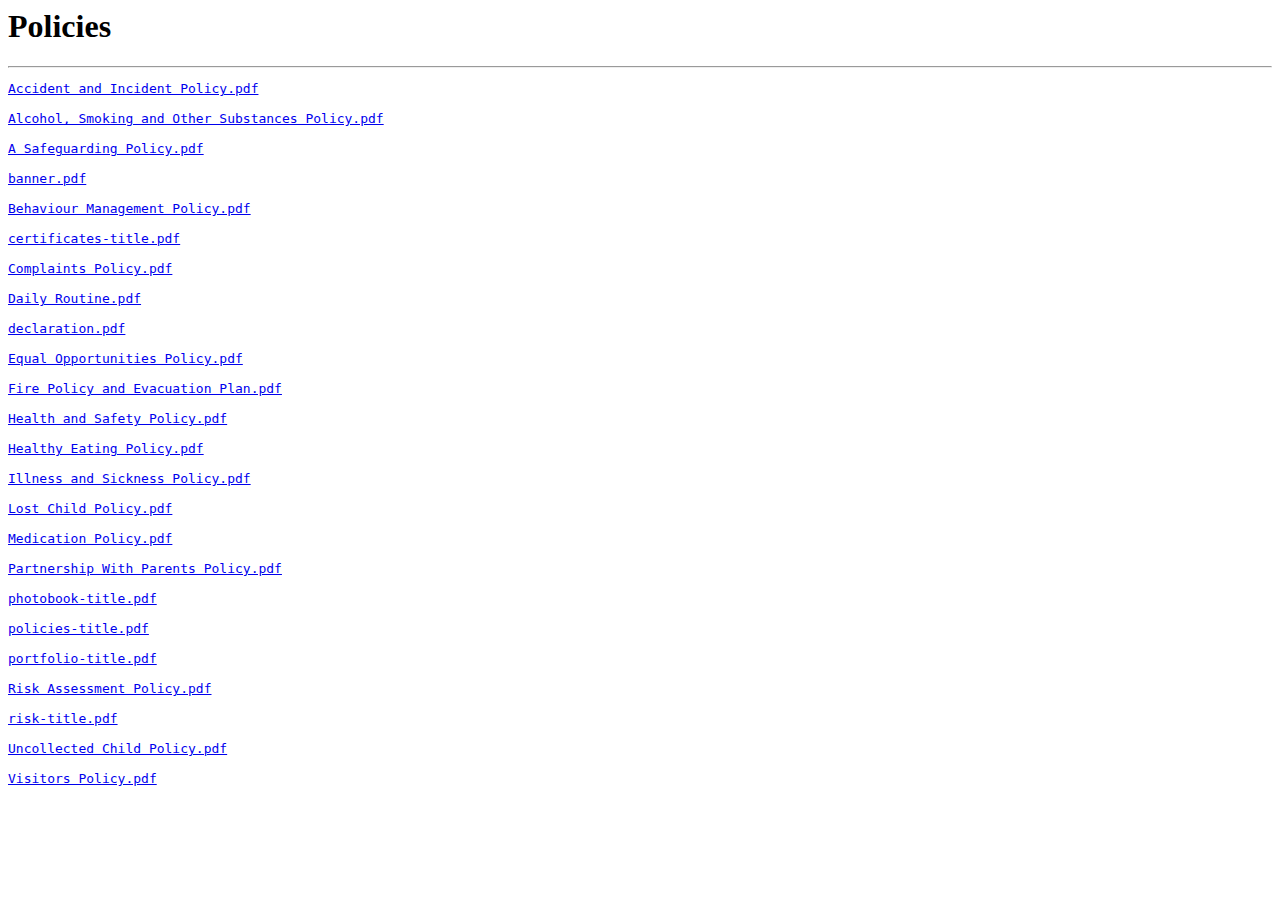
==== policies/index.html @ da4cf050 "Update documentation" ====
<html>
<body>
<h1>Policies</h1>
<hr/>
<pre>
<a href="Accident and Incident Policy.pdf">Accident and Incident Policy.pdf</a>

<a href="Alcohol, Smoking and Other Substances Policy.pdf">Alcohol, Smoking and Other Substances Policy.pdf</a>

<a href="A Safeguarding Policy.pdf">A Safeguarding Policy.pdf</a>

<a href="banner.pdf">banner.pdf</a>

<a href="Behaviour Management Policy.pdf">Behaviour Management Policy.pdf</a>

<a href="certificates-title.pdf">certificates-title.pdf</a>

<a href="Complaints Policy.pdf">Complaints Policy.pdf</a>

<a href="Daily Routine.pdf">Daily Routine.pdf</a>

<a href="declaration.pdf">declaration.pdf</a>

<a href="Equal Opportunities Policy.pdf">Equal Opportunities Policy.pdf</a>

<a href="Fire Policy and Evacuation Plan.pdf">Fire Policy and Evacuation Plan.pdf</a>

<a href="Health and Safety Policy.pdf">Health and Safety Policy.pdf</a>

<a href="Healthy Eating Policy.pdf">Healthy Eating Policy.pdf</a>

<a href="Illness and Sickness Policy.pdf">Illness and Sickness Policy.pdf</a>

<a href="Lost Child Policy.pdf">Lost Child Policy.pdf</a>

<a href="Medication Policy.pdf">Medication Policy.pdf</a>

<a href="Partnership With Parents Policy.pdf">Partnership With Parents Policy.pdf</a>

<a href="photobook-title.pdf">photobook-title.pdf</a>

<a href="policies-title.pdf">policies-title.pdf</a>

<a href="portfolio-title.pdf">portfolio-title.pdf</a>

<a href="Risk Assessment Policy.pdf">Risk Assessment Policy.pdf</a>

<a href="risk-title.pdf">risk-title.pdf</a>

<a href="Uncollected Child Policy.pdf">Uncollected Child Policy.pdf</a>

<a href="Visitors Policy.pdf">Visitors Policy.pdf</a>

</pre>
</body>
</html>
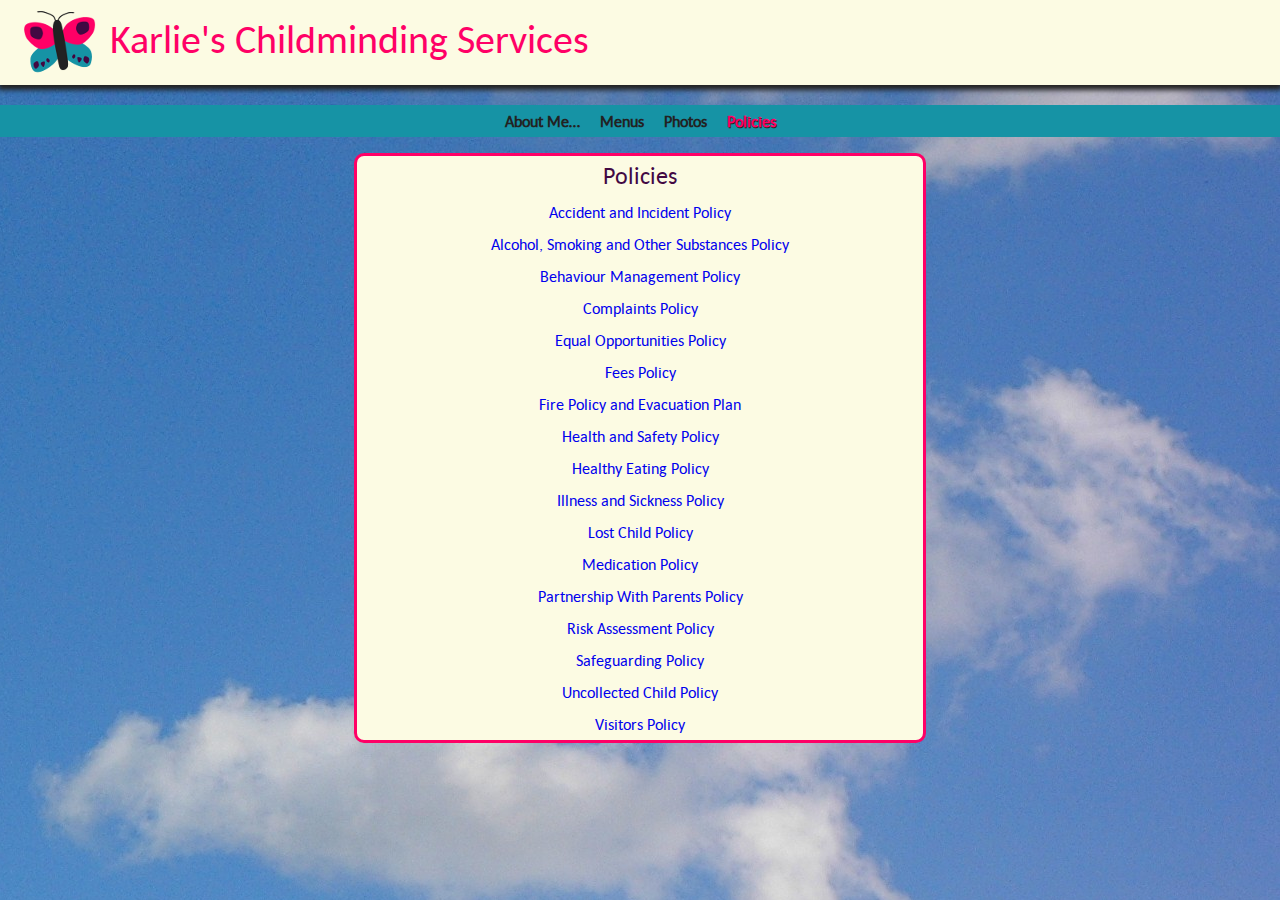
==== commit 6b11ded8: "Update documentation" ====
--- a/policies/index.html
+++ b/policies/index.html
@@ -1,56 +1,51 @@
-<html>
-<body>
-<h1>Policies</h1>
-<hr/>
-<pre>
-<a href="Accident and Incident Policy.pdf">Accident and Incident Policy.pdf</a>
+<!DOCTYPE html>
+<html lang="en">
+  <head>
+    <title>Policies :: Karlie's Childminding Services</title>
+    <meta charset="utf-8" />
+    <meta name="viewport" content="width=device-width, initial-scale=1.0, maximum-scale=1.0, user-scalable=0">
+    
+    <link rel="stylesheet" type="text/css" href="/theme/css/reset.css">
+    <link rel="stylesheet" type="text/css" href="/theme/css/style.css">
+  </head>
+  
+  <body id="index" class="home">
+    <header id="banner">
+      <h1><a href="/">Karlie's Childminding Services <strong></strong></a></h1>
+    </header><!-- /#banner -->
 
-<a href="Alcohol, Smoking and Other Substances Policy.pdf">Alcohol, Smoking and Other Substances Policy.pdf</a>
+  <nav id="menu">
+    <ul>
+        <li><a href="/">About Me…</a></li>
+        <li><a href="/files/sample-menus.pdf">Menus</a></li>
+        <li><a href="/photos">Photos</a></li>
+        <li><a class="active" href="/policies">Policies</a></li>
+  </nav>
 
-<a href="A Safeguarding Policy.pdf">A Safeguarding Policy.pdf</a>
-
-<a href="banner.pdf">banner.pdf</a>
-
-<a href="Behaviour Management Policy.pdf">Behaviour Management Policy.pdf</a>
-
-<a href="certificates-title.pdf">certificates-title.pdf</a>
-
-<a href="Complaints Policy.pdf">Complaints Policy.pdf</a>
-
-<a href="Daily Routine.pdf">Daily Routine.pdf</a>
-
-<a href="declaration.pdf">declaration.pdf</a>
-
-<a href="Equal Opportunities Policy.pdf">Equal Opportunities Policy.pdf</a>
-
-<a href="Fire Policy and Evacuation Plan.pdf">Fire Policy and Evacuation Plan.pdf</a>
-
-<a href="Health and Safety Policy.pdf">Health and Safety Policy.pdf</a>
-
-<a href="Healthy Eating Policy.pdf">Healthy Eating Policy.pdf</a>
-
-<a href="Illness and Sickness Policy.pdf">Illness and Sickness Policy.pdf</a>
-
-<a href="Lost Child Policy.pdf">Lost Child Policy.pdf</a>
-
-<a href="Medication Policy.pdf">Medication Policy.pdf</a>
-
-<a href="Partnership With Parents Policy.pdf">Partnership With Parents Policy.pdf</a>
-
-<a href="photobook-title.pdf">photobook-title.pdf</a>
-
-<a href="policies-title.pdf">policies-title.pdf</a>
-
-<a href="portfolio-title.pdf">portfolio-title.pdf</a>
-
-<a href="Risk Assessment Policy.pdf">Risk Assessment Policy.pdf</a>
-
-<a href="risk-title.pdf">risk-title.pdf</a>
-
-<a href="Uncollected Child Policy.pdf">Uncollected Child Policy.pdf</a>
-
-<a href="Visitors Policy.pdf">Visitors Policy.pdf</a>
-
-</pre>
-</body>
-</html>
+<article>
+  <h1>Policies</h1>
+    
+  
+  <ul class="policies">
+<li><a href="/files/Accident and Incident Policy.pdf">Accident and Incident Policy</a></li>
+<li><a href="/files/Alcohol, Smoking and Other Substances Policy.pdf">Alcohol, Smoking and Other Substances Policy</a></li>
+<li><a href="/files/Behaviour Management Policy.pdf">Behaviour Management Policy</a></li>
+<li><a href="/files/Complaints Policy.pdf">Complaints Policy</a></li>
+<li><a href="/files/Equal Opportunities Policy.pdf">Equal Opportunities Policy</a></li>
+<li><a href="/files/Fees Policy.pdf">Fees Policy</a></li>
+<li><a href="/files/Fire Policy and Evacuation Plan.pdf">Fire Policy and Evacuation Plan</a></li>
+<li><a href="/files/Health and Safety Policy.pdf">Health and Safety Policy</a></li>
+<li><a href="/files/Healthy Eating Policy.pdf">Healthy Eating Policy</a></li>
+<li><a href="/files/Illness and Sickness Policy.pdf">Illness and Sickness Policy</a></li>
+<li><a href="/files/Lost Child Policy.pdf">Lost Child Policy</a></li>
+<li><a href="/files/Medication Policy.pdf">Medication Policy</a></li>
+<li><a href="/files/Partnership With Parents Policy.pdf">Partnership With Parents Policy</a></li>
+<li><a href="/files/Risk Assessment Policy.pdf">Risk Assessment Policy</a></li>
+<li><a href="/files/Safeguarding Policy.pdf">Safeguarding Policy</a></li>
+<li><a href="/files/Uncollected Child Policy.pdf">Uncollected Child Policy</a></li>
+<li><a href="/files/Visitors Policy.pdf">Visitors Policy</a></li>
+</ul>
+  
+</article>
+  </body>
+</html>--- a/theme/css/style.css
+++ b/theme/css/style.css
@@ -0,0 +1,187 @@
+@font-face {
+  font-family: 'carlitoregular';
+  src: url('carlito-regular-webfont.eot');
+  src: url('carlito-regular-webfont.eot?#iefix') format('embedded-opentype'), url('carlito-regular-webfont.woff') format('woff'), url('carlito-regular-webfont.ttf') format('truetype'), url('carlito-regular-webfont.svg#carlitoregular') format('svg');
+  font-weight: normal;
+  font-style: normal;
+}
+body {
+  background-color: #fcfbe3;
+  font-family: carlitoregular, sans-serif;
+  margin: 0;
+  padding: 0;
+}
+@media only screen and (min-width:768px) {
+  body {
+    background: url('../img/clouds-1000.jpg') no-repeat top right;
+  }
+}
+@media only screen and (min-width:1000px) {
+  body {
+    background: url('../img/clouds-1500.jpg') no-repeat top right;
+  }
+}
+@media only screen and (min-width:1500px) {
+  body {
+    background: url('../img/clouds-2000.jpg') no-repeat top right;
+  }
+}
+h1,
+h2,
+h3,
+h4,
+h5,
+h6 {
+  color: #420943;
+}
+p {
+  color: #222222;
+}
+header {
+  margin: 0;
+  padding: 0;
+  text-align: left;
+  background-color: #fcfbe3;
+  padding-top: 0.5em;
+}
+@media only screen and (min-width:768px) {
+  header {
+    box-shadow: 0px 3px 5px 2px #222222;
+  }
+}
+header h1 {
+  font-size: 1.5rem;
+  background: url(../img/butterfly-smallest.png) no-repeat top left;
+  text-align: right;
+  margin-left: 0.5em;
+  margin-right: 0.5em;
+  min-height: 67px;
+  padding-left: 90px;
+}
+@media only screen and (min-width:405px) {
+  header h1 {
+    text-align: left;
+  }
+}
+@media only screen and (min-width:768px) {
+  header h1 {
+    padding-top: 10px;
+    min-height: 57px;
+    font-size: 2rem;
+    padding-bottom: 10px;
+  }
+}
+@media only screen and (min-width:1200px) {
+  header h1 {
+    padding-top: 10px;
+    min-height: 57px;
+    font-size: 2.5rem;
+    padding-bottom: 10px;
+  }
+}
+header a {
+  color: #ff0066;
+  text-decoration: none;
+}
+nav {
+  background-color: #1693a5;
+  display: table;
+  width: 100%;
+  padding-top: 0.5em;
+  padding-bottom: 0.5em;
+  margin-bottom: 1em;
+}
+nav ul {
+  display: block;
+  text-align: center;
+  max-width: 500px;
+  margin: 0 auto;
+}
+nav ul li {
+  display: inline-block;
+  text-align: center;
+  padding-left: 0.5em;
+  padding-right: 0.5em;
+}
+nav ul li a {
+  color: #222222;
+  text-decoration: none;
+  font-weight: bold;
+}
+nav ul li a:visited {
+  color: #222222;
+}
+nav ul li a:hover {
+  color: #fcfbe3;
+}
+nav ul li a.active {
+  color: #ff0066;
+  text-shadow: #222222 1px 1px;
+}
+h1 {
+  text-align: center;
+  font-size: 1.3rem;
+  margin-bottom: 0.5em;
+}
+@media only screen and (min-width:320px) {
+  h1 {
+    font-size: 1.5rem;
+  }
+}
+p {
+  margin-left: 0.7em;
+  margin-right: 0.7em;
+  margin-bottom: 1em;
+}
+@media only screen and (min-width:768px) {
+  p {
+    margin-left: 2em;
+    margin-right: 2em;
+    line-height: 120%;
+  }
+}
+article {
+  background-color: #fcfbe3;
+  max-width: 500px;
+  margin: 0 auto;
+  padding: 0.5em;
+  margin-bottom: 3em;
+}
+@media only screen and (min-width:768px) {
+  article {
+    margin-top: 1em;
+    border: 3px #ff0066 solid;
+    border-radius: 10px;
+  }
+}
+@media only screen and (min-width:980px) {
+  article {
+    max-width: 550px;
+  }
+}
+ul.policies {
+  text-align: center;
+}
+ul.policies li {
+  margin-top: 1em;
+}
+ul.policies li a {
+  text-decoration: none;
+}
+ul.gallery {
+  display: block;
+  margin: 0 auto;
+}
+@media only screen and (max-width:980px) {
+  ul.gallery {
+    max-width: 364px;
+  }
+}
+@media only screen and (max-width:379px) {
+  ul.gallery {
+    max-width: 186px;
+  }
+}
+li.thumbnail {
+  display: inline-block;
+}